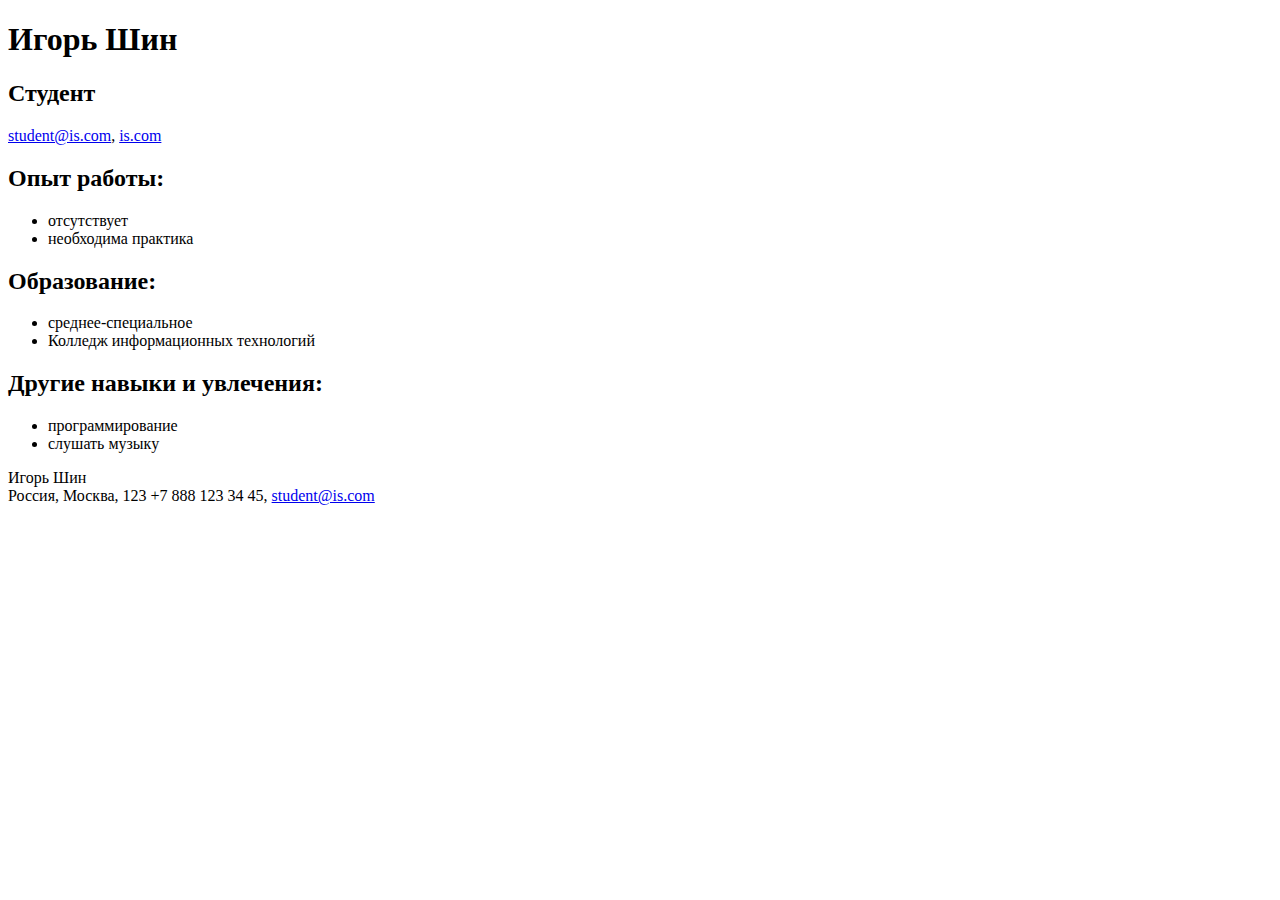
==== index.html @ ed9e72d7 "Create index.html" ====
<!-- BEGIN (write your solution here) -->
<!DOCTYPE html>
<html>
  <head>
    <title>Резюме</title>
    <link rel="stylesheet" href="/style.css">
    <meta charset="utf-8">
  </head>
  <body>
    <div id="header">
      <h1>
        Игорь Шин
      </h1>
      <h2 class="header-title">
        Студент
      </h2>
      <p>
        <a href="mailto:student@is.com">student@is.com</a>, <a href="https://is.com">is.com</a>
      </p>
    </div>
    <div id="main">
      <h2>
        Опыт работы:
      </h2>
      <ul>
        <li>отсутствует</li>
        <li>необходима практика</li>
      </ul>
      <h2>
        Образование:
      </h2>
      <ul>
        <li>среднее-специальное</li>
        <li>Колледж информационных технологий</li>
      </ul>
      <h2>
        Другие навыки и увлечения:
      </h2>
      <ul>
        <li>программирование</li>
        <li>слушать музыку</li>
      </ul>
    </div>
    <div id="footer">
      Игорь Шин<br />
      Россия, Москва, 123 +7 888 123 34 45, <a href="mailto:student@is.com">student@is.com</a>
    </div>
  </body>
</html>
<!-- END -->
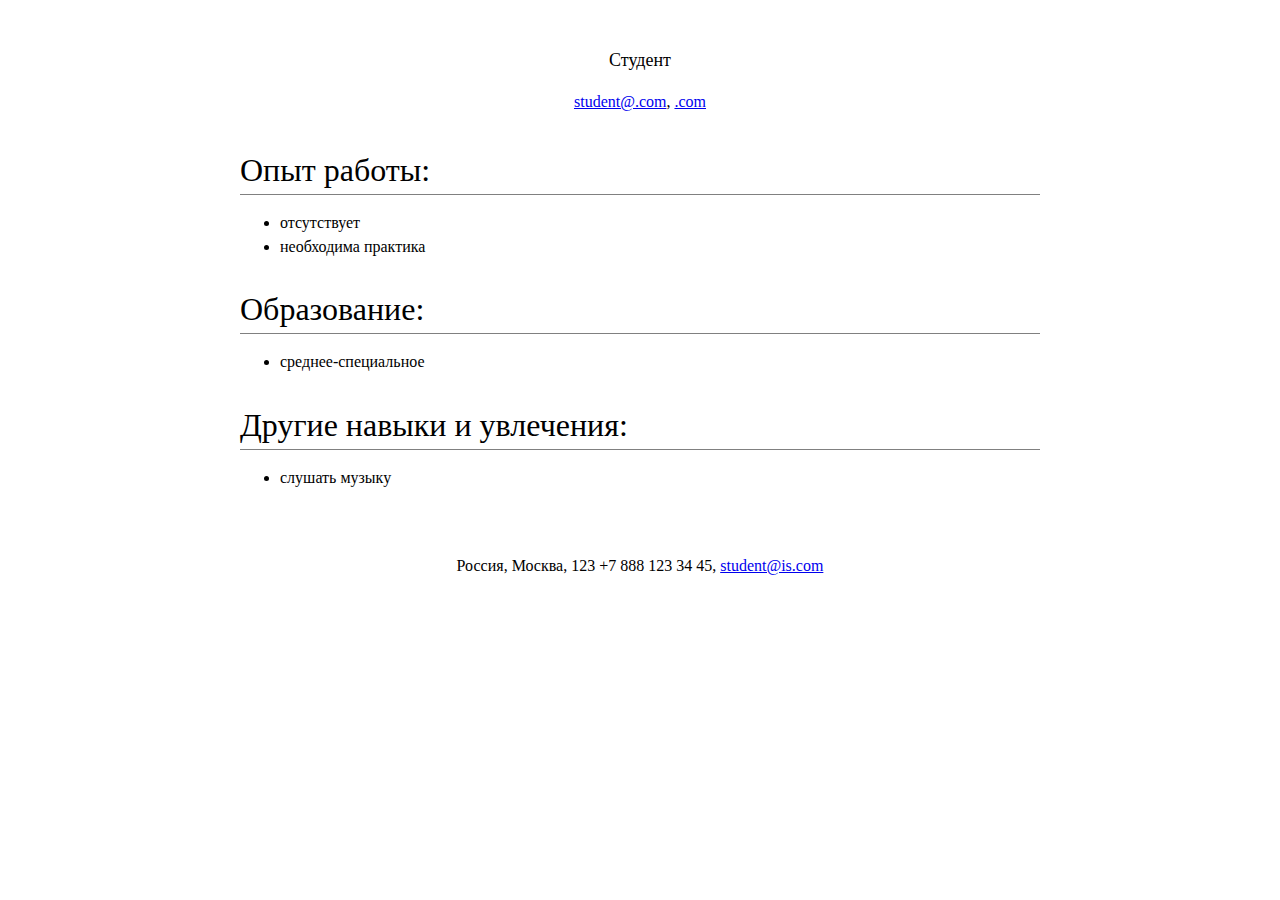
==== commit f5ddc12a: "Update index.html" ====
--- a/index.html
+++ b/index.html
@@ -8,14 +8,11 @@
   </head>
   <body>
     <div id="header">
-      <h1>
-        Игорь Шин
-      </h1>
       <h2 class="header-title">
         Студент
       </h2>
       <p>
-        <a href="mailto:student@is.com">student@is.com</a>, <a href="https://is.com">is.com</a>
+        <a href="mailto:student@.com">student@.com</a>, <a href="https://.com">.com</a>
       </p>
     </div>
     <div id="main">
@@ -31,18 +28,15 @@
       </h2>
       <ul>
         <li>среднее-специальное</li>
-        <li>Колледж информационных технологий</li>
       </ul>
       <h2>
         Другие навыки и увлечения:
       </h2>
       <ul>
-        <li>программирование</li>
         <li>слушать музыку</li>
       </ul>
     </div>
     <div id="footer">
-      Игорь Шин<br />
       Россия, Москва, 123 +7 888 123 34 45, <a href="mailto:student@is.com">student@is.com</a>
     </div>
   </body>
--- a/style.css
+++ b/style.css
@@ -0,0 +1,40 @@
+body {
+  font-family: Georgia;
+  font-size: 16px;
+  margin: 0 auto;   /* center content */
+  max-width: 800px; /* limit width */
+  line-height: 1.5;
+  padding-top: 32px;
+  padding-bottom: 32px;
+}
+
+/* BEGIN (write your solution here) */
+p {
+  margin-bottom: 12px;
+}
+h1, h2, h3 {
+  font-weight: 400;
+}
+h1 {
+  font-size: 36px;
+  margin-bottom: 0;
+}
+h2 {
+  font-size: 32px;
+  border-bottom: 1px solid gray;
+  margin-bottom: 8px;
+}
+#header h2.header-title {
+  font-size: 18px;
+  border-bottom: none;
+  margin-bottom: 10px;
+}
+#header {
+  margin-bottom: 32px;
+  text-align: center;
+}
+#footer {
+  margin-top: 64px;
+  text-align: center;
+}
+/* END */
